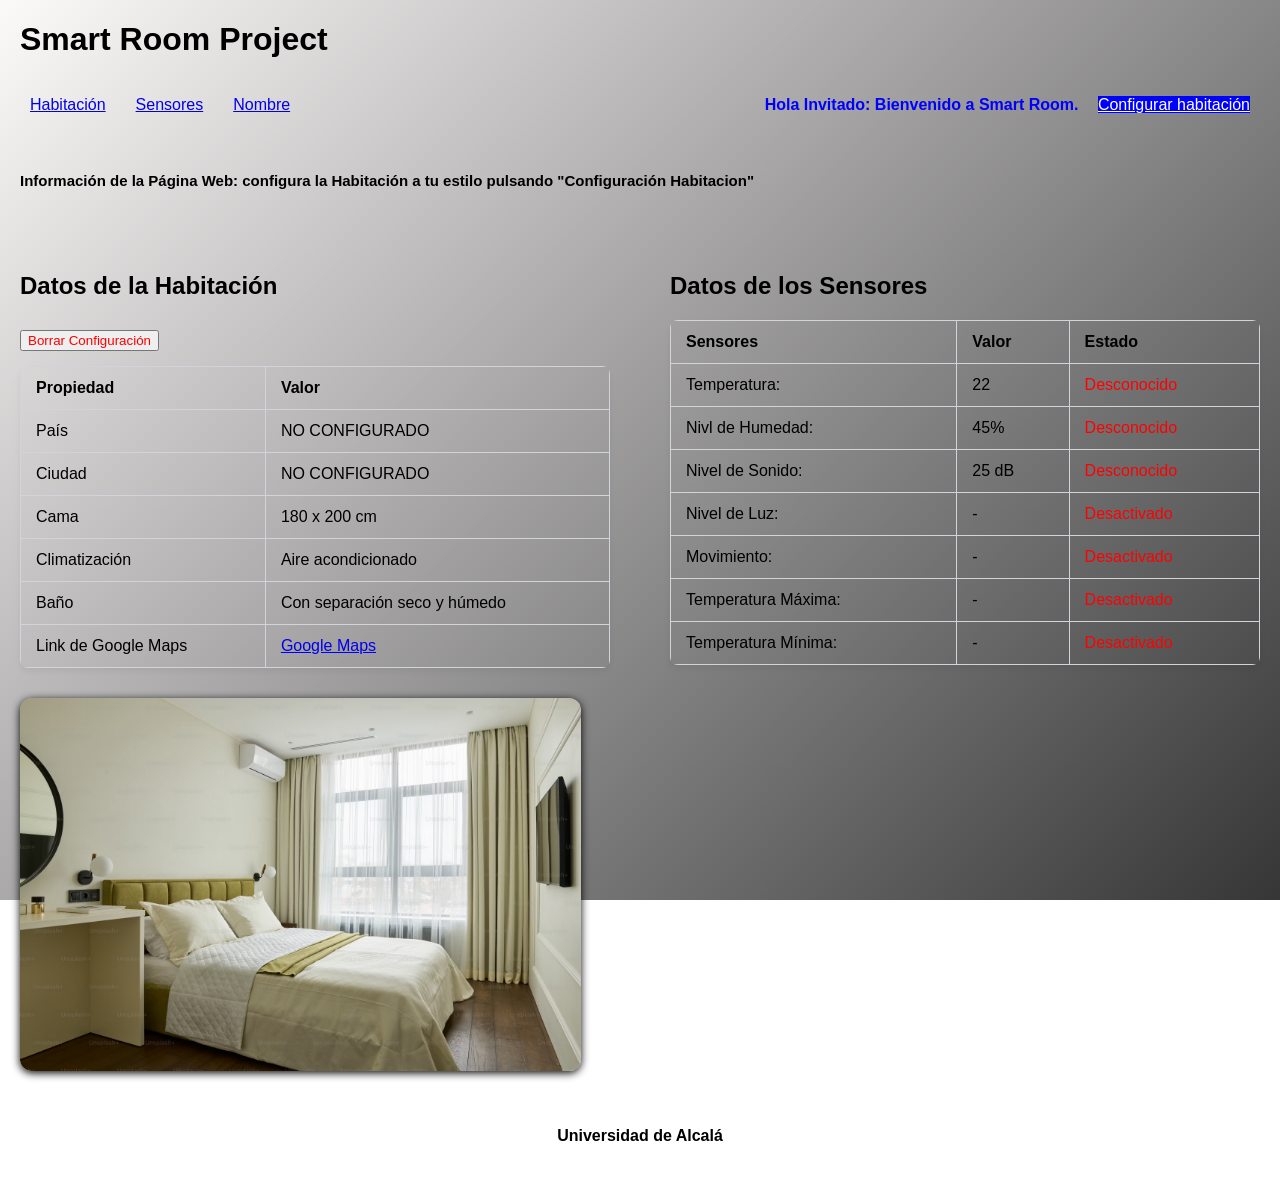
==== index.html @ 6c26c346 "Version 0 - Practica 1" ====
<!DOCTYPE html>
<html lang="es">
    <head>
        <link rel="stylesheet" href="css/iroom.css">       <!-- rel indica que es una hoja de estilos-->
        <meta charset="UTF-8">                      <!-- href indica el archivo que quiero que sea el stylesheet-->
        <script src="script.js"></script>
        <title>Practica 1</title>
    </head>
    <body>
        <header> 
            <h1>        <!-- "h1" sirve para poner Titulo principal-->
                Smart Room Project
            </h1>
        </header>
        <nav>
            <ul>
                <li>
                    <a href="#habitacion">         <!-- "a" sirve para crear un enlace, href sirve para indicar a dnd le lleva, y el texto entre la las etiquetas, es lo q verá el usuario-->
                        Habitación
                    </a>
                </li>
                <li>
                    <a href="#sensores">
                        Sensores
                    </a>
                </li>
                <li>
                    <a href="minombre.html">Nombre</a>
                </li>
            </ul>
            <ul>
                <li>
                    <strong id="mensaje-bienvenida" style="margin-right: 15px; color: blue;"></strong>
                </li>
                <li>
                    <a href="config.html" class="boton-config">Configurar habitación</a>    <!--class= boton-config sirve para ponerlo como un boton-->
                </li>
            </ul>
        </nav>
        <aside>        <!-- aside sirve para  contener informacion relacionada con la página -->
            <h2> Información de la Página Web: configura la Habitación a tu estilo pulsando "Configuración Habitacion"</h2>
        </aside>
        <main> 
            <section id = "habitacion">
                <h2>    <!-- "h2" y "h3" sirven para titulos partes o subpartes -->
                    Datos de la Habitación 
                </h2>
                <button id="btn-borrar" style="margin-top: 10px; color: red;">Borrar Configuración</button>
                    
                    <!--<ul>            "ul" abre una lista con viñetas 
                        <li><strong> País: </strong><span id="mostrar-pais"> NO CONFIGURADO</span></li>
                        <li><strong>Ciudad:</strong> <span id="mostrar-ciudad"> NO CONFIGURADO </span></li>
                        <li> Cama de 180 x 200 cm </li>    cada "li" es un elemento que quiero añadir a esa viñeta creada 
                        <li> Aire acondicionado </li>
                        <li> Baño con separacion seco y humedo </li>
                    </ul> -->
                <table>
                    <tr>
                        <th style="color: black;">Propiedad</th>
                        <th style="color: black;">Valor</th>
                    </tr>
                    <tr>
                        <td>País</td>
                        <td><span id="mostrar-pais"> NO CONFIGURADO</span> </td>
                    </tr>
                    <tr>
                        <td>Ciudad</td>
                        <td ><span id="mostrar-ciudad"> NO CONFIGURADO </span></td>
                    </tr>
                    <tr>
                        <td> Cama  </td>
                        <td> 180 x 200 cm</td>
                    </tr>
                    <tr>
                        <td>Climatización</td>
                        <td>Aire acondicionado</td>
                    </tr>
                    <tr>
                        <td>Baño</td>
                        <td>Con separación seco y húmedo</td>
                    </tr>
                    <tr>
                        <td>Link de Google Maps</td>
                        <td><a id="enlace-mapa" target="_blank" href="https://maps.app.goo.gl/tQBMdC3CDW3NTkxU8"> Google Maps </a></td>
                    </tr>
                </table> 
                
                <img id="imagen-habitacion" src="premium_photo-1670076505419-99468d952c61.avif" alt="foto de la habitacion">
            </section>
            <section id="sensores">
                <h2> Datos de los Sensores </h2>
                <table>         <!-- table es para  crear una tabla -->
                    <tr>        <!-- tr sirve para crear una fila-->
                        <th style="color: black;">Sensores</th>   <!-- th sirve crear una celda que nombra una columna-->
                        <th style="color: black;">Valor</th>
                        <th style="color: black;">Estado</th>
                    </tr>   <!-- tr sirve para crea una fila-->
                    <tr>
                        <td>Temperatura:</td>   <!-- td es una celda con un dato-->
                        <td>22</td>
                        <td id="estado-temp" style="color: red;"> Desconocido </td>
                    </tr>
                    <tr>
                        <td>Nivl de Humedad:</td>   <!-- td es una celda con un dato-->
                        <td>45%</td>
                        <td id="estado-humedad" style="color: red;">Desconocido</td>
                    </tr>
                    <tr>
                        <td>Nivel de Sonido:</td>   <!-- td es una celda con un dato-->
                        <td>25 dB</td>
                        <td id="estado-sonido" style="color: red;">Desconocido</td>
                    </tr>
                    <tr>
                        <td>Nivel de Luz:</td>
                        <td>-</td>
                        <td id="estado-luz" style="color: red;">Desactivado</td>
                    </tr>
                    <tr>
                        <td>Movimiento:</td>
                        <td>-</td>
                        <td id="estado-mov" style="color: red;">Desactivado</td>
                    </tr>
                    <tr>
                        <td>Temperatura Máxima:</td>
                        <td>-</td>
                        <td id="estado-tmax" style="color: red;">Desactivado</td>
                        </tr>
                    <tr>
                        <td>Temperatura Mínima:</td>
                        <td>-</td>
                        <td id="estado-tmin" style="color: red;">Desactivado</td>
                    </tr>
                </table>
            </section> 
        </main>


        <footer>
            <p> Universidad de Alcalá </p>  
        </footer>
    </body>
</html>
---- css/iroom.css ----
main {
    display: flex;
    align-items: flex-start;
    gap: 20px;
    
}

body {
    font-family: 'Franklin Gothic Medium', 'Arial Narrow', Arial, sans-serif;
    margin: 0;           /* margin es el espacio que hay exterior de una celda*/
    padding: 0;         /* padding es el especio interno que hay en una celda */
    background: linear-gradient(135deg, #fcf9f9 0%, #363636 100%);      /* Linear-gradiant hace que sea un degradado*/
    background-attachment: fixed; /* Hace que el fondo no se mueva al hacer scroll */
    min-height: 100vh; /* Asegura que el fondo cubra siempre toda la pantalla */
}
section {
    flex: 2;
    padding: 20px;
}
nav {
    display: flex;
    align-items: center;
    margin: 20px 30px;
}
nav ul:first-child {        /*first child es el primer ul de la seccion nav*/
    display: flex;
    gap: 30px;
    list-style: none;
    margin: 0;
    padding: 0;
}
nav ul:last-child {         /* el ultimo ul de nav*/
    margin-left: auto;
}
nav li{
    display: inline-block;
}

aside {
    margin: 20px 0;
    padding: 10px 20px;
    font-size: 10px;
    flex: 1;
}
img {
    max-width: 95%;
    height: auto;
    border-radius: 12px;
    box-shadow: 0 2px 8px ;
    display: block;
}
#habitacion, #sensores {
    flex: 1;        /*flex:1 hace que ocupe el espacio entero que le queda dentro de un contenedor flex*/
}
footer {
    font-family: Arial, Helvetica, sans-serif;
    text-align: center;
    font-weight: bold;
    padding: 20px;
}
output {
    color: black;
}

output.error {
    color: red;
}
header {
    margin: 20px;
}
.boton-config:hover{        /*hover hace que cuando pase el raton por encima, éste cambia de color*/
    background-color: aquamarine;
}
.boton-config {
    background-color: blue;
    color: white;
    align-items: right;
}
@media (max-width: 768px) {
    main {
        flex-direction: column; /* Cambia la disposición a vertical */
    }
    
    nav {
        flex-direction: column;
        gap: 15px;
    }
    
    nav ul:first-child {
        flex-direction: column;
        align-items: center;
        gap: 15px;
    }
    
    nav ul:last-child {
        margin-left: 0;
    }
    
    #habitacion, #sensores {
        width: 100%; /* Asegura que ocupen todo el ancho en móviles */
        box-sizing: border-box;
    }
}
/* DISEÑO DE LAS TABLAS (Habitación y Sensores) */
table {
    width: 100%;
    border-collapse: collapse; /* Une las líneas para que sea una sola línea fina */
    margin-top: 15px;
    background-color:transparent; /* Fondo blanco para destacar sobre el gris/azul */
    box-shadow: 0 4px 6px rgba(0, 0, 0, 0.05); /* Sombra muy sutil */
    border-radius: 8px;
    overflow: hidden; /* Necesario para que el borde redondeado funcione con la cabecera */
    margin-bottom: 30px;
}

th, td {
    border: 1px solid #d1d5db; /* Líneas grises claras */
    padding: 12px 15px;
    text-align: left;
}

th {
    background-color:transparent; /* Azul oscuro elegante para la cabecera */
    color: #ffffff;
    font-weight: bold;
}

/* Efecto cebra: la fila alterna tiene un tono gris super clarito */
tr:nth-child(even) {
    background-color:transparent;
}

/* Efecto hover: se ilumina un poco al pasar el ratón */
tr:hover {
    background-color: rgba(0, 0, 0, 0.05);
}
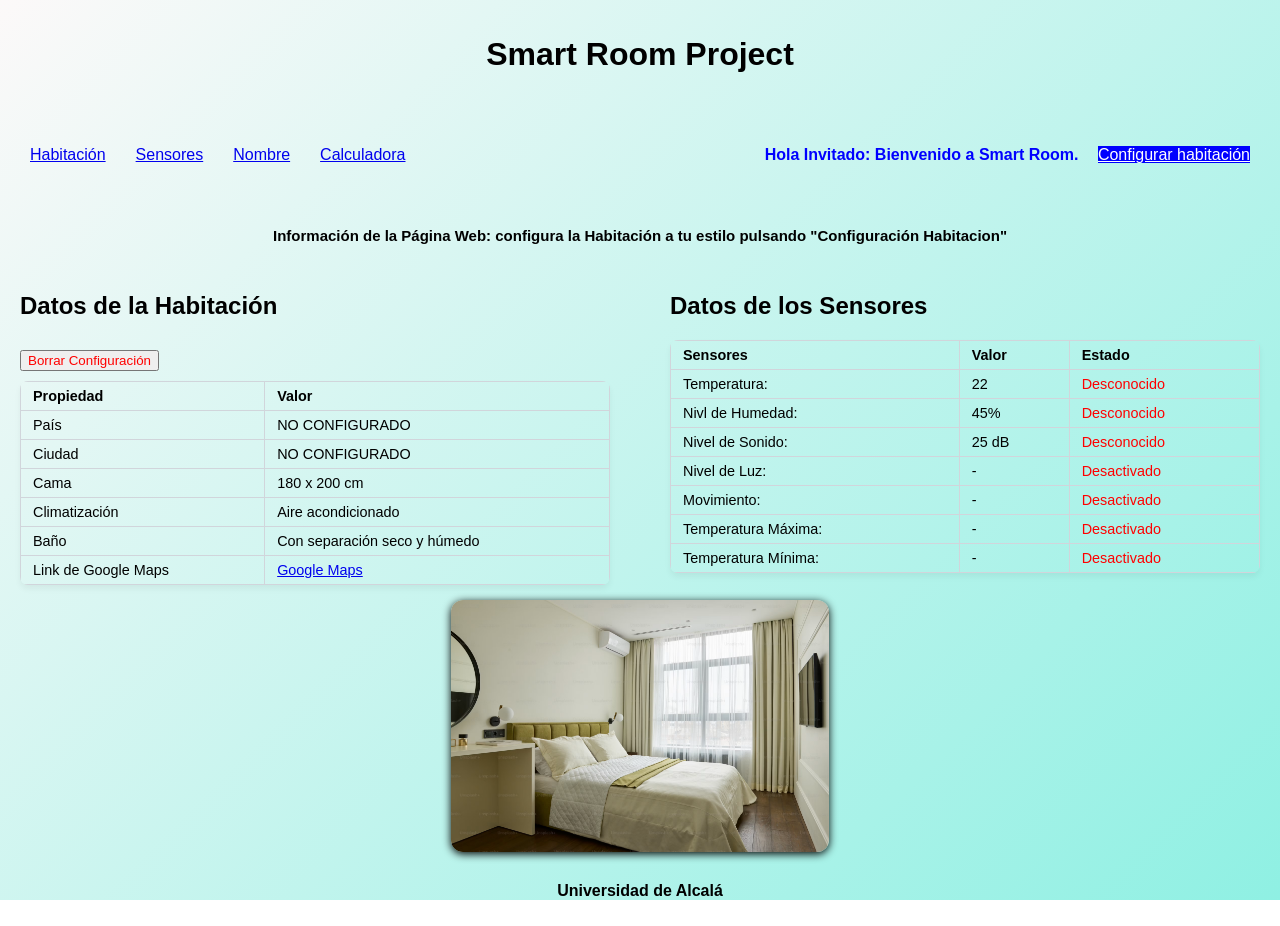
==== commit a263834f: "Version 1 - Practica 2: calculadora y mejoras en script.js" ====
--- a/index.html
+++ b/index.html
@@ -27,6 +27,7 @@
                 <li>
                     <a href="minombre.html">Nombre</a>
                 </li>
+                <li><a href="calculadora.html">Calculadora</a></li>
             </ul>
             <ul>
                 <li>
@@ -84,8 +85,6 @@
                         <td><a id="enlace-mapa" target="_blank" href="https://maps.app.goo.gl/tQBMdC3CDW3NTkxU8"> Google Maps </a></td>
                     </tr>
                 </table> 
-                
-                <img id="imagen-habitacion" src="premium_photo-1670076505419-99468d952c61.avif" alt="foto de la habitacion">
             </section>
             <section id="sensores">
                 <h2> Datos de los Sensores </h2>
@@ -131,8 +130,11 @@
                         <td id="estado-tmin" style="color: red;">Desactivado</td>
                     </tr>
                 </table>
-            </section> 
+            </section>
         </main>
+        <div style="text-align: center; margin: 0;"> 
+            <img id="imagen-habitacion" src="premium_photo-1670076505419-99468d952c61.avif" alt="foto de la habitacion">
+        </div>
 
 
         <footer>
--- a/css/iroom.css
+++ b/css/iroom.css
@@ -2,20 +2,24 @@
     display: flex;
     align-items: flex-start;
     gap: 20px;
+    flex-grow: 1;
     
 }
 
 body {
+    display: flex;
+    flex-direction: column;
     font-family: 'Franklin Gothic Medium', 'Arial Narrow', Arial, sans-serif;
     margin: 0;           /* margin es el espacio que hay exterior de una celda*/
     padding: 0;         /* padding es el especio interno que hay en una celda */
-    background: linear-gradient(135deg, #fcf9f9 0%, #363636 100%);      /* Linear-gradiant hace que sea un degradado*/
+    background: linear-gradient(135deg, #fcf9f9 0%, #8ff0e3 100%);      /* Linear-gradiant hace que sea un degradado*/
     background-attachment: fixed; /* Hace que el fondo no se mueva al hacer scroll */
     min-height: 100vh; /* Asegura que el fondo cubra siempre toda la pantalla */
 }
 section {
     flex: 2;
-    padding: 20px;
+    padding: 10px 20px 0px 20px; /* El tercer valor (0px) quita el relleno de abajo */
+    margin-top: 0%;
 }
 nav {
     display: flex;
@@ -37,17 +41,20 @@
 }
 
 aside {
-    margin: 20px 0;
-    padding: 10px 20px;
+    margin: 10px 0;
+    padding: 5px 20px;
     font-size: 10px;
     flex: 1;
+    text-align: center;
+    margin-bottom: 0%;
 }
 img {
-    max-width: 95%;
-    height: auto;
+    margin-top: 15px;
+    width: auto;
+    max-width: 45%;
+    max-height: 28vh;
     border-radius: 12px;
     box-shadow: 0 2px 8px ;
-    display: block;
 }
 #habitacion, #sensores {
     flex: 1;        /*flex:1 hace que ocupe el espacio entero que le queda dentro de un contenedor flex*/
@@ -56,7 +63,8 @@
     font-family: Arial, Helvetica, sans-serif;
     text-align: center;
     font-weight: bold;
-    padding: 20px;
+    padding: 10px; /* Quitamos el padding de arriba (el primer 0) */
+    margin-top: auto;
 }
 output {
     color: black;
@@ -66,7 +74,9 @@
     color: red;
 }
 header {
-    margin: 20px;
+    margin: 10px 0;
+    text-align: center;
+    padding: 5px 20px;
 }
 .boton-config:hover{        /*hover hace que cuando pase el raton por encima, éste cambia de color*/
     background-color: aquamarine;
@@ -105,18 +115,19 @@
 table {
     width: 100%;
     border-collapse: collapse; /* Une las líneas para que sea una sola línea fina */
-    margin-top: 15px;
+    margin-top: 10px;
     background-color:transparent; /* Fondo blanco para destacar sobre el gris/azul */
     box-shadow: 0 4px 6px rgba(0, 0, 0, 0.05); /* Sombra muy sutil */
     border-radius: 8px;
     overflow: hidden; /* Necesario para que el borde redondeado funcione con la cabecera */
-    margin-bottom: 30px;
+    margin-bottom: 0px;
 }
 
 th, td {
     border: 1px solid #d1d5db; /* Líneas grises claras */
-    padding: 12px 15px;
+    padding: 6px 12px;
     text-align: left;
+    font-size: 0.9rem;
 }
 
 th {
@@ -133,4 +144,183 @@
 /* Efecto hover: se ilumina un poco al pasar el ratón */
 tr:hover {
     background-color: rgba(0, 0, 0, 0.05);
+}
+/* --- ESTILOS PARA EL FORMULARIO DE CONFIGURACIÓN --- */
+#form-config {
+    max-width: 900px;
+    margin: 0 auto; /* Centra el formulario en la página */
+    background-color: rgba(255, 255, 255, 0.7); /* Fondo semitransparente para que resalte */
+    padding: 20px 30px;
+    border-radius: 10px;
+    box-shadow: 0 4px 10px rgba(0,0,0,0.2);
+}
+
+#form-config fieldset {
+    margin-bottom: 25px;
+    padding: 20px;
+    border: 1px solid #999;
+    border-radius: 8px;
+}
+
+#form-config legend {
+    font-weight: bold;
+    font-size: 1.1rem;
+    padding: 0 10px;
+}
+
+/* Contenedor en cuadrícula para separar los campos */
+.form-grid {
+    display: grid;
+    grid-template-columns: repeat(auto-fit, minmax(250px, 1fr));
+    gap: 20px; /* Espacio entre los campos */
+    margin-bottom: 15px;
+}
+
+.form-group {
+    display: flex;
+    flex-direction: column; /* Pone la etiqueta encima del input */
+    gap: 5px;
+}
+
+.form-group label {
+    font-weight: bold;
+    font-size: 0.95rem;
+}
+
+.form-group input[type="text"],
+.form-group input[type="password"],
+.form-group input[type="number"],
+.form-group input[type="file"] {
+    padding: 10px;
+    border: 1px solid #ccc;
+    border-radius: 5px;
+    font-size: 1rem;
+    width: 100%;
+    box-sizing: border-box; /* Para que el padding no haga más ancho el input */
+}
+
+/* Estilos para la zona de los checkboxes */
+.checkbox-group {
+    display: flex;
+    flex-wrap: wrap;
+    gap: 15px;
+    margin-top: 15px;
+    align-items: center;
+    background: rgba(0,0,0,0.05);
+    padding: 10px;
+    border-radius: 5px;
+}
+
+.checkbox-group label {
+    display: flex;
+    align-items: center;
+    gap: 5px;
+    cursor: pointer;
+}
+
+.form-actions {
+    margin-top: 20px;
+    display: flex;
+    gap: 20px;
+    align-items: center;
+}
+
+#indicadorPassword {
+    font-size: 0.85rem;
+    color: #555;
+    margin-top: 5px;
+}
+
+
+/* --- ESTILOS PARA LA PÁGINA minombre.html --- */
+.contenedor-tarjeta {
+    max-width: 600px;
+    margin: 40px auto; /* Centra la tarjeta en la pantalla */
+    background-color: rgba(255, 255, 255, 0.75); /* Fondo semitransparente */
+    padding: 30px 40px;
+    border-radius: 12px;
+    box-shadow: 0 8px 20px rgba(0, 0, 0, 0.2);
+}
+
+.contenedor-tarjeta h2 {
+    margin-top: 0;
+    border-bottom: 2px solid #1754fc;
+    padding-bottom: 10px;
+    margin-bottom: 20px;
+}
+
+/* Estilos para los grupos de inputs */
+.grupo-input {
+    display: flex;
+    flex-direction: column;
+    margin-bottom: 20px;
+}
+
+.grupo-input label {
+    font-weight: bold;
+    margin-bottom: 8px;
+    font-size: 1rem;
+}
+
+.grupo-input input {
+    padding: 12px;
+    border: 1px solid #ccc;
+    border-radius: 6px;
+    font-size: 1rem;
+    transition: border-color 0.3s;
+}
+
+.grupo-input input:focus {
+    border-color: #3b82f6;
+    outline: none;
+}
+
+/* Estilos para los botones en general */
+.btn {
+    padding: 10px 18px;
+    border: none;
+    border-radius: 6px;
+    font-size: 1rem;
+    font-weight: bold;
+    cursor: pointer;
+    transition: all 0.3s ease;
+    text-decoration: none;
+    display: inline-block;
+    text-align: center;
+}
+
+.btn-primario {
+    background-color: #3b82f6;
+    color: white;
+}
+
+.btn-primario:hover {
+    background-color: #2563eb;
+    transform: translateY(-2px);
+}
+
+.btn-secundario {
+    background-color: #e2e8f0;
+    color: #333;
+    border: 1px solid #cbd5e1;
+}
+
+.btn-secundario:hover {
+    background-color: #cbd5e1;
+}
+
+/* Fila de botones */
+.fila-botones {
+    display: flex;
+    gap: 10px;
+    margin-bottom: 25px;
+}
+
+.fila-botones-acciones {
+    display: flex;
+    justify-content: space-between;
+    align-items: center;
+    margin-top: 30px;
+    border-top: 1px solid #ddd;
+    padding-top: 20px;
 }
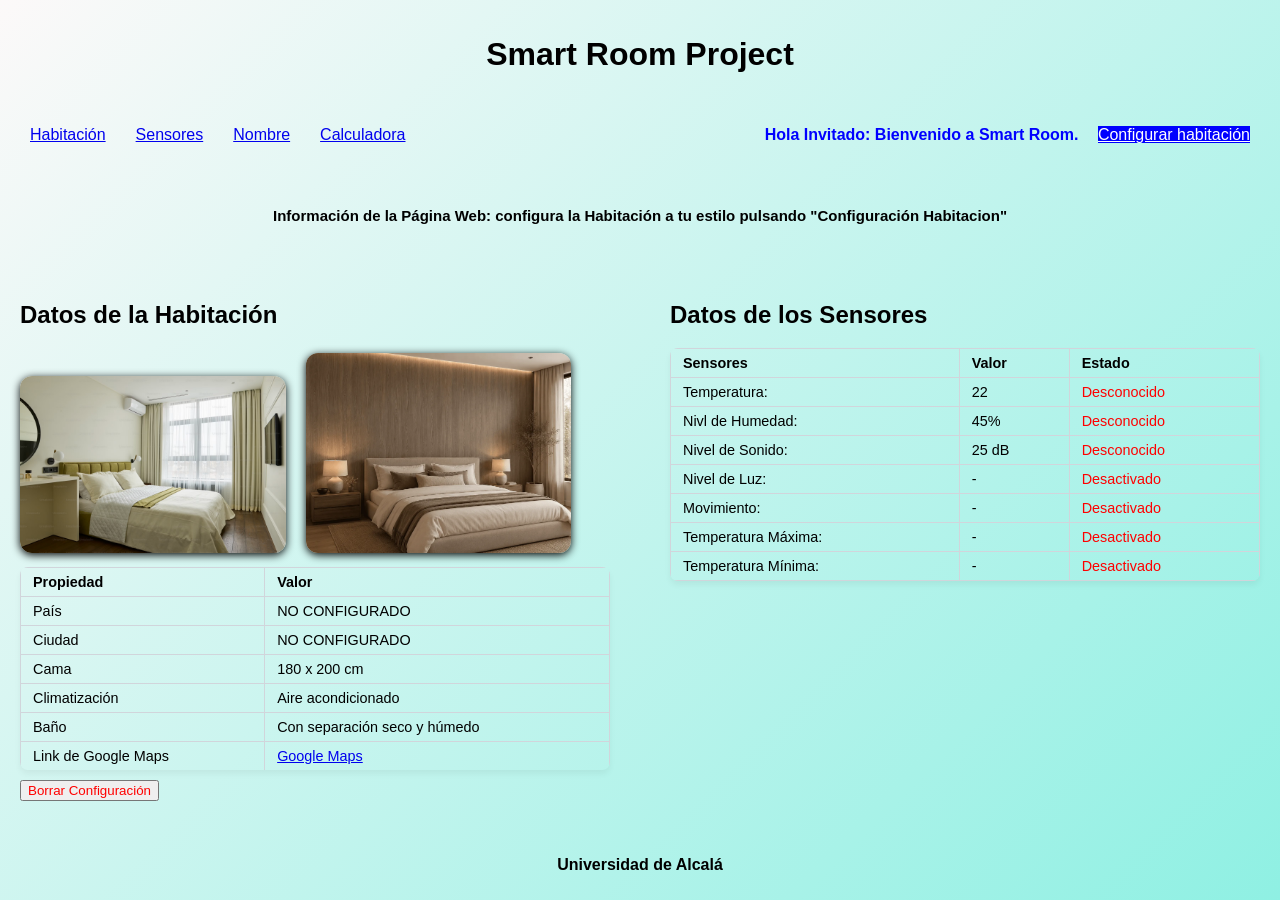
==== commit e1d0cff9: "Version 2 - cambios posteriores: imagen, prueba.js, script_ava.js" ====
--- a/index.html
+++ b/index.html
@@ -46,7 +46,6 @@
                 <h2>    <!-- "h2" y "h3" sirven para titulos partes o subpartes -->
                     Datos de la Habitación 
                 </h2>
-                <button id="btn-borrar" style="margin-top: 10px; color: red;">Borrar Configuración</button>
                     
                     <!--<ul>            "ul" abre una lista con viñetas 
                         <li><strong> País: </strong><span id="mostrar-pais"> NO CONFIGURADO</span></li>
@@ -84,7 +83,12 @@
                         <td>Link de Google Maps</td>
                         <td><a id="enlace-mapa" target="_blank" href="https://maps.app.goo.gl/tQBMdC3CDW3NTkxU8"> Google Maps </a></td>
                     </tr>
-                </table> 
+                    <tr>
+                        <img id="imagen-habitacion" src="premium_photo-1670076505419-99468d952c61.avif" alt="foto de la habitacion">
+                        <img id="imagen-habitacion" src="imagen.jpg" alt="foto de la habitacion">
+                    </tr>
+
+                </table> <button id="btn-borrar" style="margin-top: 10px; color: red;">Borrar Configuración</button>
             </section>
             <section id="sensores">
                 <h2> Datos de los Sensores </h2>
@@ -132,9 +136,10 @@
                 </table>
             </section>
         </main>
+        <!--
         <div style="text-align: center; margin: 0;"> 
             <img id="imagen-habitacion" src="premium_photo-1670076505419-99468d952c61.avif" alt="foto de la habitacion">
-        </div>
+        </div>-->
 
 
         <footer>
--- a/css/iroom.css
+++ b/css/iroom.css
@@ -25,6 +25,7 @@
     display: flex;
     align-items: center;
     margin: 20px 30px;
+    margin-top: auto;
 }
 nav ul:first-child {        /*first child es el primer ul de la seccion nav*/
     display: flex;
@@ -49,12 +50,13 @@
     margin-bottom: 0%;
 }
 img {
-    margin-top: 15px;
+    margin-top: 5px;
     width: auto;
     max-width: 45%;
     max-height: 28vh;
     border-radius: 12px;
     box-shadow: 0 2px 8px ;
+    margin-right: 20px;
 }
 #habitacion, #sensores {
     flex: 1;        /*flex:1 hace que ocupe el espacio entero que le queda dentro de un contenedor flex*/
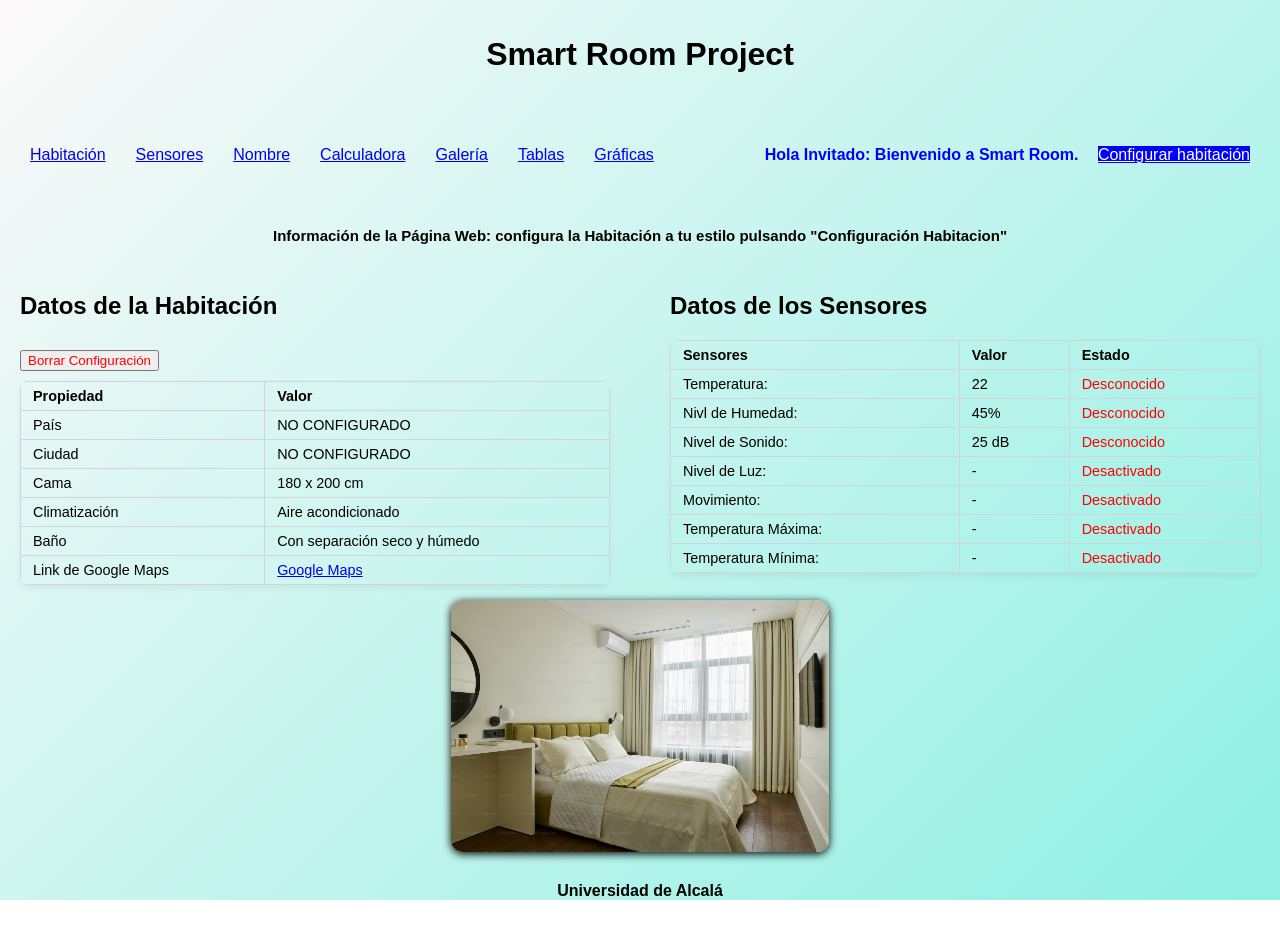
==== commit 72362342: "Version 3 - Practica 3: galeria, graficas, tablas, datos JSON/XML y AJAX" ====
--- a/index.html
+++ b/index.html
@@ -4,7 +4,7 @@
         <link rel="stylesheet" href="css/iroom.css">       <!-- rel indica que es una hoja de estilos-->
         <meta charset="UTF-8">                      <!-- href indica el archivo que quiero que sea el stylesheet-->
         <script src="script.js"></script>
-        <title>Practica 1</title>
+        <title>Smart Room</title>
     </head>
     <body>
         <header> 
@@ -28,6 +28,9 @@
                     <a href="minombre.html">Nombre</a>
                 </li>
                 <li><a href="calculadora.html">Calculadora</a></li>
+                <li><a href="galeria.html">Galería</a></li>
+                <li><a href="tablas.html">Tablas</a></li>
+                <li><a href="graficas.html">Gráficas</a></li>
             </ul>
             <ul>
                 <li>
@@ -46,6 +49,7 @@
                 <h2>    <!-- "h2" y "h3" sirven para titulos partes o subpartes -->
                     Datos de la Habitación 
                 </h2>
+                <button id="btn-borrar" style="margin-top: 10px; color: red;">Borrar Configuración</button>
                     
                     <!--<ul>            "ul" abre una lista con viñetas 
                         <li><strong> País: </strong><span id="mostrar-pais"> NO CONFIGURADO</span></li>
@@ -83,12 +87,7 @@
                         <td>Link de Google Maps</td>
                         <td><a id="enlace-mapa" target="_blank" href="https://maps.app.goo.gl/tQBMdC3CDW3NTkxU8"> Google Maps </a></td>
                     </tr>
-                    <tr>
-                        <img id="imagen-habitacion" src="premium_photo-1670076505419-99468d952c61.avif" alt="foto de la habitacion">
-                        <img id="imagen-habitacion" src="imagen.jpg" alt="foto de la habitacion">
-                    </tr>
-
-                </table> <button id="btn-borrar" style="margin-top: 10px; color: red;">Borrar Configuración</button>
+                </table> 
             </section>
             <section id="sensores">
                 <h2> Datos de los Sensores </h2>
@@ -136,10 +135,9 @@
                 </table>
             </section>
         </main>
-        <!--
         <div style="text-align: center; margin: 0;"> 
             <img id="imagen-habitacion" src="premium_photo-1670076505419-99468d952c61.avif" alt="foto de la habitacion">
-        </div>-->
+        </div>
 
 
         <footer>
--- a/css/iroom.css
+++ b/css/iroom.css
@@ -25,7 +25,6 @@
     display: flex;
     align-items: center;
     margin: 20px 30px;
-    margin-top: auto;
 }
 nav ul:first-child {        /*first child es el primer ul de la seccion nav*/
     display: flex;
@@ -50,13 +49,12 @@
     margin-bottom: 0%;
 }
 img {
-    margin-top: 5px;
+    margin-top: 15px;
     width: auto;
     max-width: 45%;
     max-height: 28vh;
     border-radius: 12px;
     box-shadow: 0 2px 8px ;
-    margin-right: 20px;
 }
 #habitacion, #sensores {
     flex: 1;        /*flex:1 hace que ocupe el espacio entero que le queda dentro de un contenedor flex*/
@@ -325,4 +323,191 @@
     margin-top: 30px;
     border-top: 1px solid #ddd;
     padding-top: 20px;
-}+}
+
+/* =====================================================================
+   PRÁCTICA 3: jQuery y Ajax
+   ===================================================================== */
+main.columna {
+    flex-direction: column;
+    align-items: stretch;
+    padding: 0 30px;
+    box-sizing: border-box;
+}
+
+/* --- Selects del formulario de configuración (apartado 2.1) --- */
+.form-group select {
+    padding: 10px;
+    border: 1px solid #ccc;
+    border-radius: 5px;
+    font-size: 1rem;
+    width: 100%;
+    box-sizing: border-box;
+    background: #fff;
+}
+.form-group select:disabled { background: #eee; color: #777; }
+.estado-carga { font-size: 0.85rem; color: #555; min-height: 1em; }
+
+/* --- Galería (apartado 1.2) --- */
+.bloque-galeria, .bloque-tablas, .histograma {
+    background: rgba(255, 255, 255, 0.6);
+    border-radius: 10px;
+    padding: 10px 20px 20px;
+    box-shadow: 0 4px 10px rgba(0, 0, 0, 0.15);
+    margin-bottom: 20px;
+}
+.tira-imagenes {
+    display: flex;
+    flex-wrap: wrap;          /* si no caben en una fila, pasan a la segunda */
+    gap: 12px;
+    justify-content: center;
+}
+.tira-imagenes img, .carrusel-pista img {
+    width: 200px;
+    height: 133px;
+    max-width: none;
+    max-height: none;
+    object-fit: cover;
+    margin: 0;
+    cursor: pointer;
+    transition: transform 0.2s;
+}
+.tira-imagenes img:hover, .carrusel-pista img:hover { transform: scale(1.05); }
+
+.carrusel { display: flex; align-items: center; gap: 10px; }
+.carrusel-ventana {
+    flex: 1;
+    overflow: hidden;          /* solo se ve una parte de la pista */
+    position: relative;
+    height: 160px;
+}
+.carrusel-pista {
+    position: absolute;        /* jQuery anima su propiedad "left" */
+    left: 0;
+    top: 0;
+    white-space: nowrap;
+    padding: 12px 0;
+}
+.carrusel-pista img { margin: 0 8px; box-shadow: 0 2px 8px rgba(0,0,0,0.4); }
+.carrusel-boton {
+    width: 42px; height: 42px;
+    border-radius: 50%;
+    border: none;
+    background: #1e3a5f;
+    color: #fff;
+    font-size: 1.2rem;
+    cursor: pointer;
+}
+.carrusel-boton:disabled { opacity: 0.3; cursor: default; }
+.carrusel-puntos { text-align: center; margin-top: 8px; }
+.carrusel-puntos .punto {
+    display: inline-block;
+    width: 10px; height: 10px;
+    margin: 0 4px;
+    border-radius: 50%;
+    background: #9fb3c8;
+    cursor: pointer;
+}
+.carrusel-puntos .punto.activo { background: #1e3a5f; }
+.carrusel-auto { display: block; text-align: center; margin-top: 8px; font-size: 0.9rem; }
+
+.tooltip-galeria {
+    display: none;
+    position: fixed;
+    z-index: 500;
+    width: 320px;
+    background: #fff;
+    padding: 8px;
+    border-radius: 8px;
+    box-shadow: 0 6px 20px rgba(0,0,0,0.35);
+    pointer-events: none;      /* que no "robe" el ratón a la imagen */
+}
+.tooltip-galeria img { width: 100%; max-width: none; max-height: none; margin: 0; box-shadow: none; }
+.tooltip-galeria p { margin: 4px 0 0; }
+.tooltip-galeria .tooltip-titulo { font-weight: bold; }
+.tooltip-galeria .tooltip-info { font-size: 0.85rem; color: #555; }
+
+.visor {
+    display: none;
+    position: fixed;
+    inset: 0;
+    z-index: 1000;
+    background: rgba(0, 0, 0, 0.85);
+    justify-content: center;
+    align-items: center;
+    gap: 20px;
+}
+.visor figure { margin: 0; text-align: center; color: #fff; }
+.visor figure img { max-width: 80vw; max-height: 75vh; margin: 0; }
+.visor button {
+    background: rgba(255,255,255,0.15);
+    color: #fff;
+    border: none;
+    font-size: 2rem;
+    width: 56px; height: 56px;
+    border-radius: 50%;
+    cursor: pointer;
+}
+.visor .visor-cerrar { position: absolute; top: 20px; right: 20px; }
+
+/* --- Tablas paginadas (apartado 1.3) --- */
+.paginacion { text-align: center; margin-top: 15px; }
+.paginacion a {
+    display: inline-block;
+    margin: 0 6px;
+    padding: 6px 14px;
+    border-radius: 6px;
+    background: rgba(255,255,255,0.8);
+    color: #1e3a5f;
+    text-decoration: none;
+    border: 1px solid #1e3a5f;
+}
+.paginacion a.activa, .paginacion a:hover { background: #1e3a5f; color: #fff; }
+.muestra-color {
+    display: inline-block;
+    width: 14px; height: 14px;
+    margin-right: 6px;
+    border: 1px solid #555;
+    vertical-align: middle;
+}
+.tabla-dinamica th { background: #1e3a5f; color: #fff; text-align: center; }
+.tabla-dinamica .fila-histograma th { background: #e8f1f8; color: #1e3a5f; font-size: 0.8rem; }
+.tabla-dinamica td:not(:first-child) { text-align: right; }
+
+/* --- Histograma (apartado 2.3) --- */
+.histograma-titulo { margin-top: 5px; }
+.hist-fila { display: flex; align-items: center; gap: 10px; margin: 6px 0; }
+.hist-etiqueta { width: 110px; font-weight: bold; text-align: right; font-size: 0.9rem; }
+.hist-pista { flex: 1; background: rgba(0,0,0,0.06); border-radius: 4px; height: 24px; }
+.hist-barra {
+    height: 100%;
+    border-radius: 4px;
+    background: #1e3a5f;
+    position: relative;
+    min-width: 2px;
+}
+.hist-temperatura { background: linear-gradient(90deg, #ffb74d, #e53935); }
+.hist-humedad     { background: linear-gradient(90deg, #81d4fa, #0277bd); }
+.hist-ruido       { background: linear-gradient(90deg, #ce93d8, #6a1b9a); }
+.hist-luz         { background: linear-gradient(90deg, #fff176, #f9a825); }
+.hist-valor {
+    position: absolute;
+    right: 6px;
+    top: 50%;
+    transform: translateY(-50%);
+    color: #fff;
+    font-size: 0.8rem;
+    font-weight: bold;
+    text-shadow: 0 0 3px rgba(0,0,0,0.6);
+}
+
+/* --- Gráfica Chart.js (apartado 2.4) --- */
+.contenedor-grafica { position: relative; height: 340px; margin-top: 10px; }
+
+@media (max-width: 768px) {
+    main.columna { padding: 0 10px; }
+    .tira-imagenes img, .carrusel-pista img { width: 140px; height: 93px; }
+    .carrusel-ventana { height: 120px; }
+    .bloque-tablas { overflow-x: auto; }
+    .hist-etiqueta { width: 80px; }
+}
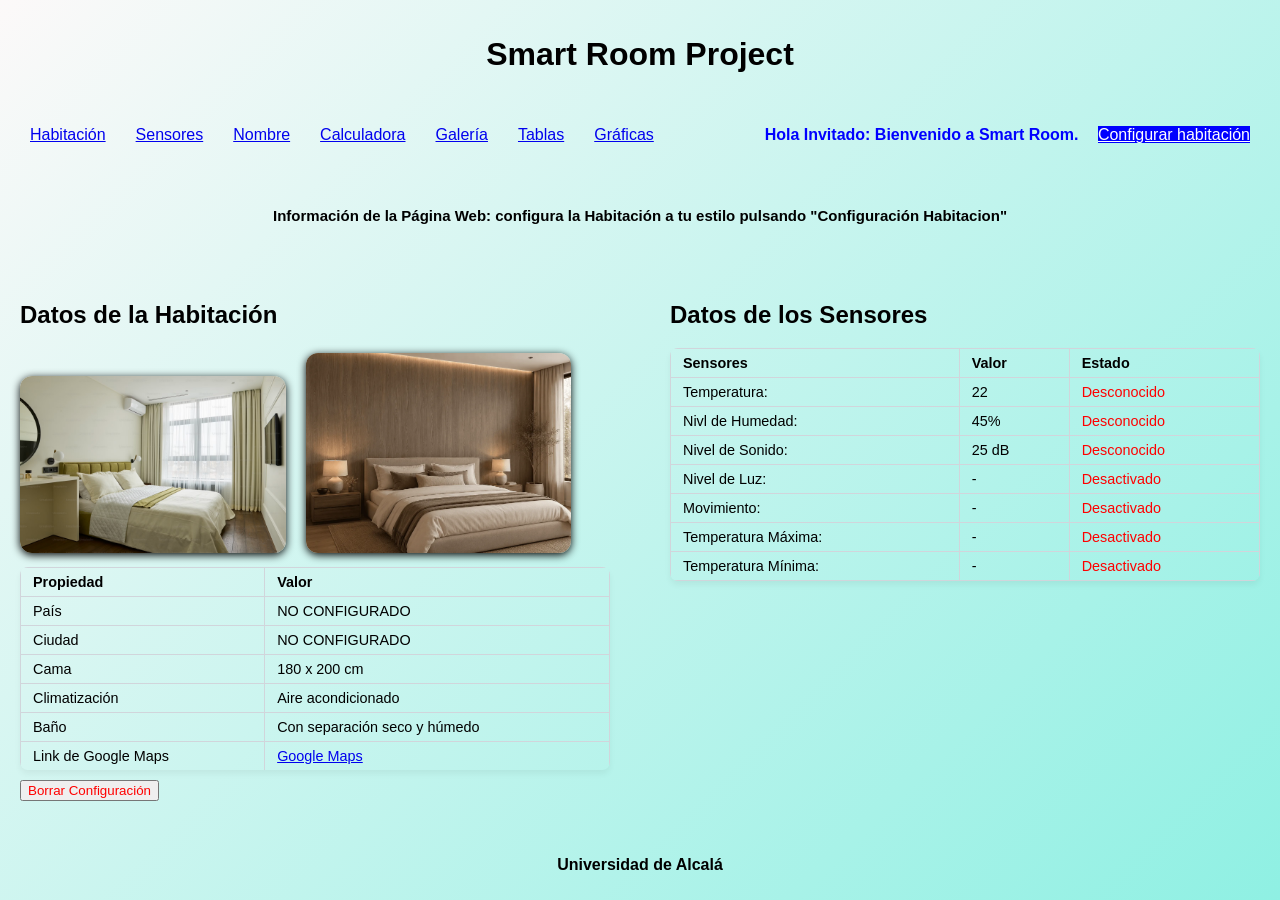
==== commit a26b3faf: "Merge practica3 en main: junto practica 3 con los cambios posteriores a la 2 # Conflicts: #	config.h" ====
--- a/index.html
+++ b/index.html
@@ -49,7 +49,6 @@
                 <h2>    <!-- "h2" y "h3" sirven para titulos partes o subpartes -->
                     Datos de la Habitación 
                 </h2>
-                <button id="btn-borrar" style="margin-top: 10px; color: red;">Borrar Configuración</button>
                     
                     <!--<ul>            "ul" abre una lista con viñetas 
                         <li><strong> País: </strong><span id="mostrar-pais"> NO CONFIGURADO</span></li>
@@ -87,7 +86,12 @@
                         <td>Link de Google Maps</td>
                         <td><a id="enlace-mapa" target="_blank" href="https://maps.app.goo.gl/tQBMdC3CDW3NTkxU8"> Google Maps </a></td>
                     </tr>
-                </table> 
+                    <tr>
+                        <img id="imagen-habitacion" src="premium_photo-1670076505419-99468d952c61.avif" alt="foto de la habitacion">
+                        <img id="imagen-habitacion" src="imagen.jpg" alt="foto de la habitacion">
+                    </tr>
+
+                </table> <button id="btn-borrar" style="margin-top: 10px; color: red;">Borrar Configuración</button>
             </section>
             <section id="sensores">
                 <h2> Datos de los Sensores </h2>
@@ -135,9 +139,10 @@
                 </table>
             </section>
         </main>
+        <!--
         <div style="text-align: center; margin: 0;"> 
             <img id="imagen-habitacion" src="premium_photo-1670076505419-99468d952c61.avif" alt="foto de la habitacion">
-        </div>
+        </div>-->
 
 
         <footer>
--- a/css/iroom.css
+++ b/css/iroom.css
@@ -25,6 +25,7 @@
     display: flex;
     align-items: center;
     margin: 20px 30px;
+    margin-top: auto;
 }
 nav ul:first-child {        /*first child es el primer ul de la seccion nav*/
     display: flex;
@@ -49,12 +50,13 @@
     margin-bottom: 0%;
 }
 img {
-    margin-top: 15px;
+    margin-top: 5px;
     width: auto;
     max-width: 45%;
     max-height: 28vh;
     border-radius: 12px;
     box-shadow: 0 2px 8px ;
+    margin-right: 20px;
 }
 #habitacion, #sensores {
     flex: 1;        /*flex:1 hace que ocupe el espacio entero que le queda dentro de un contenedor flex*/
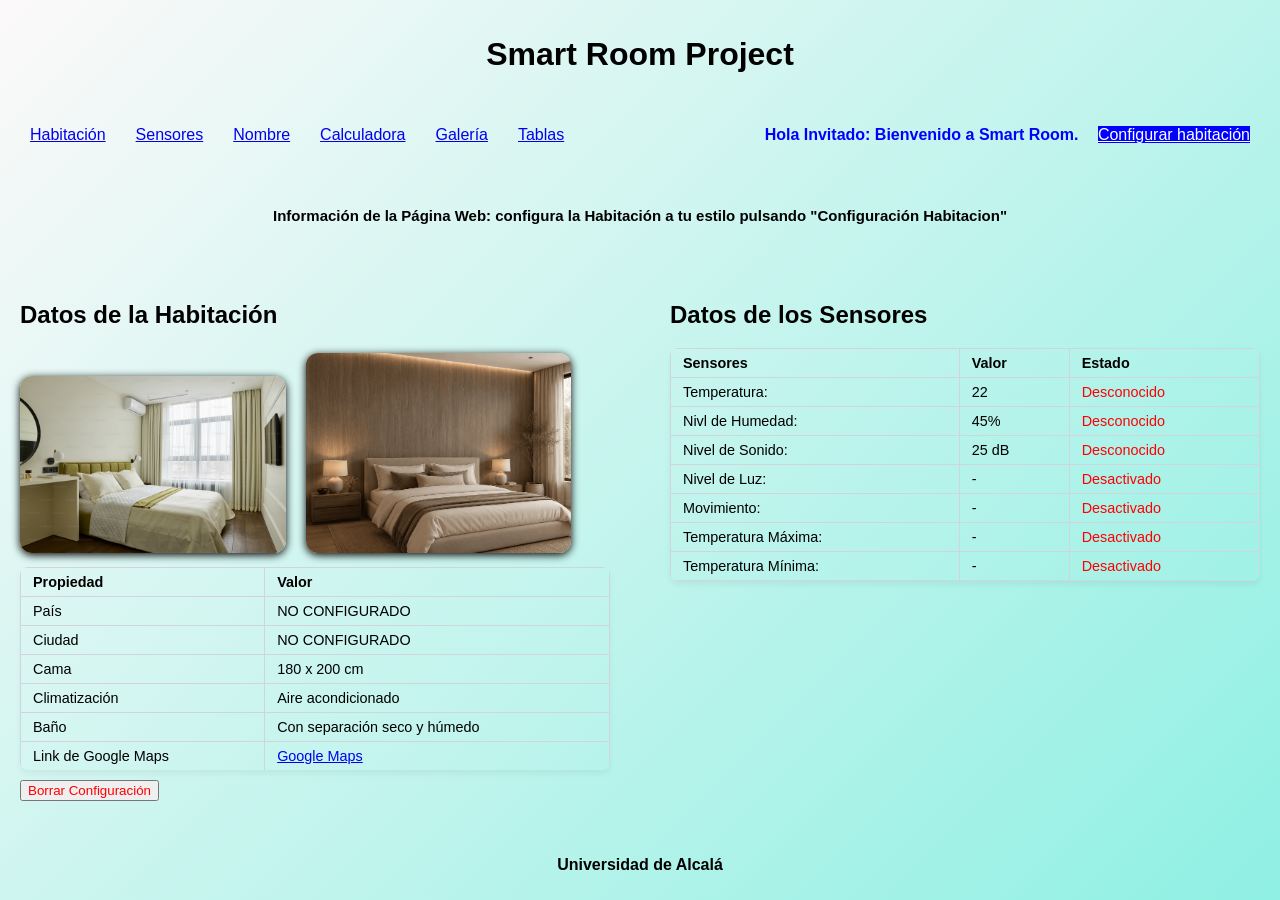
==== commit d4d09bf8: "Practica 3: quito las mejoras opcionales (1.4 y 2.4) Dejo solo lo que pide el enunciado: elimino gra" ====
--- a/index.html
+++ b/index.html
@@ -30,7 +30,6 @@
                 <li><a href="calculadora.html">Calculadora</a></li>
                 <li><a href="galeria.html">Galería</a></li>
                 <li><a href="tablas.html">Tablas</a></li>
-                <li><a href="graficas.html">Gráficas</a></li>
             </ul>
             <ul>
                 <li>
--- a/css/iroom.css
+++ b/css/iroom.css
@@ -401,17 +401,6 @@
     cursor: pointer;
 }
 .carrusel-boton:disabled { opacity: 0.3; cursor: default; }
-.carrusel-puntos { text-align: center; margin-top: 8px; }
-.carrusel-puntos .punto {
-    display: inline-block;
-    width: 10px; height: 10px;
-    margin: 0 4px;
-    border-radius: 50%;
-    background: #9fb3c8;
-    cursor: pointer;
-}
-.carrusel-puntos .punto.activo { background: #1e3a5f; }
-.carrusel-auto { display: block; text-align: center; margin-top: 8px; font-size: 0.9rem; }
 
 .tooltip-galeria {
     display: none;
@@ -428,29 +417,6 @@
 .tooltip-galeria p { margin: 4px 0 0; }
 .tooltip-galeria .tooltip-titulo { font-weight: bold; }
 .tooltip-galeria .tooltip-info { font-size: 0.85rem; color: #555; }
-
-.visor {
-    display: none;
-    position: fixed;
-    inset: 0;
-    z-index: 1000;
-    background: rgba(0, 0, 0, 0.85);
-    justify-content: center;
-    align-items: center;
-    gap: 20px;
-}
-.visor figure { margin: 0; text-align: center; color: #fff; }
-.visor figure img { max-width: 80vw; max-height: 75vh; margin: 0; }
-.visor button {
-    background: rgba(255,255,255,0.15);
-    color: #fff;
-    border: none;
-    font-size: 2rem;
-    width: 56px; height: 56px;
-    border-radius: 50%;
-    cursor: pointer;
-}
-.visor .visor-cerrar { position: absolute; top: 20px; right: 20px; }
 
 /* --- Tablas paginadas (apartado 1.3) --- */
 .paginacion { text-align: center; margin-top: 15px; }
@@ -465,16 +431,6 @@
     border: 1px solid #1e3a5f;
 }
 .paginacion a.activa, .paginacion a:hover { background: #1e3a5f; color: #fff; }
-.muestra-color {
-    display: inline-block;
-    width: 14px; height: 14px;
-    margin-right: 6px;
-    border: 1px solid #555;
-    vertical-align: middle;
-}
-.tabla-dinamica th { background: #1e3a5f; color: #fff; text-align: center; }
-.tabla-dinamica .fila-histograma th { background: #e8f1f8; color: #1e3a5f; font-size: 0.8rem; }
-.tabla-dinamica td:not(:first-child) { text-align: right; }
 
 /* --- Histograma (apartado 2.3) --- */
 .histograma-titulo { margin-top: 5px; }
@@ -503,9 +459,6 @@
     text-shadow: 0 0 3px rgba(0,0,0,0.6);
 }
 
-/* --- Gráfica Chart.js (apartado 2.4) --- */
-.contenedor-grafica { position: relative; height: 340px; margin-top: 10px; }
-
 @media (max-width: 768px) {
     main.columna { padding: 0 10px; }
     .tira-imagenes img, .carrusel-pista img { width: 140px; height: 93px; }
